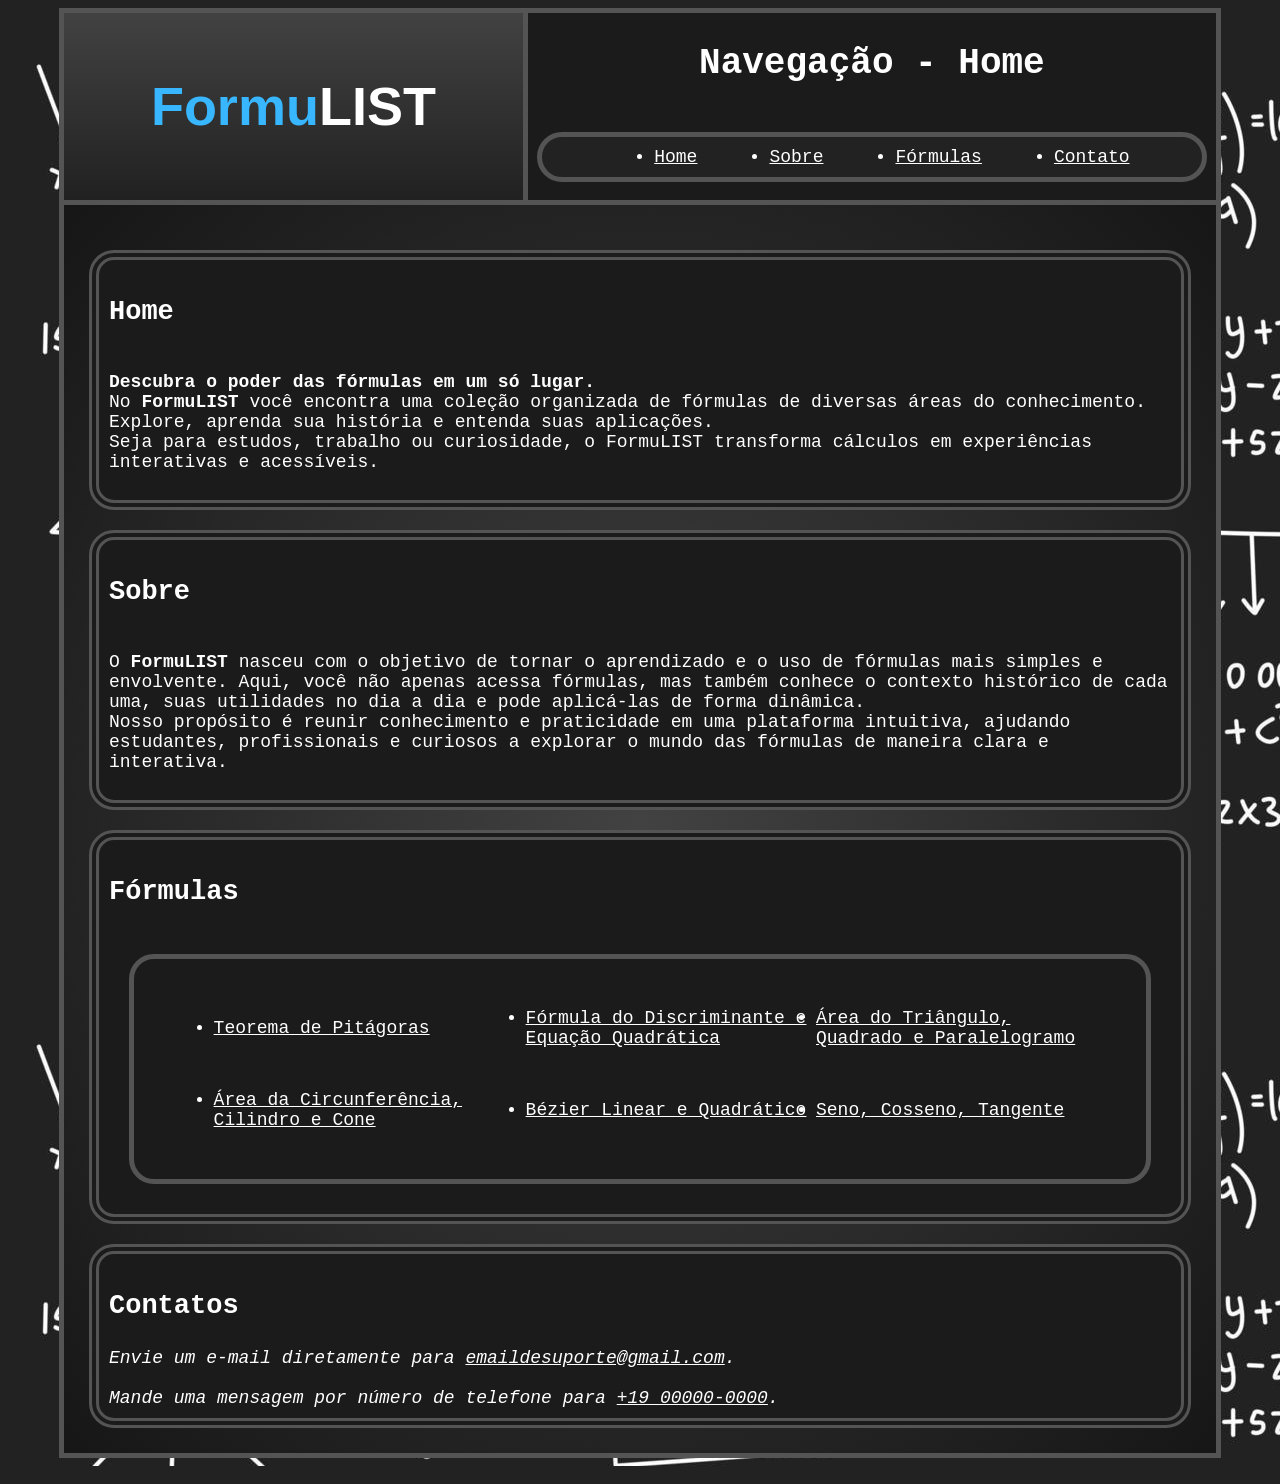
==== index.html @ 541f08ef "Conteúdo geral finalizado" ====
<!DOCTYPE html>
<html lang="pt-br">
<head>
    <link rel="stylesheet" type="text/css" href="src/css/style_index.css" media="screen">
    <meta charset="UTF-8">
    <meta name="viewport" content="width=device-width, initial-scale=1.0">
    <title>FormuList</title>
</head>
<body>


    <header class="" id=""> <!-- Esse é o header, que possui a parte de navegação e título (o FormuLIST) -->
        <section class="" id="titulo">
            <h1 style="color: #38b6ff;">Formu<span style="color: #ffffff;">LIST</span></h1>
        </section>
        <nav class="" id="navegacao">
                <h2>Navegação - Home</h2>
            <ul class="" id="ul_nav">
                <li><a href="#Home">Home</a></li>
                <li><a href="#Sobre">Sobre</a></li>
                <li><a href="#Formulas">Fórmulas</a></li>
                <li><a href="#Contato">Contato</a></li>
            </ul>
        </nav>
    </header>


    <main class="" id="body_main"> <!-- É a box que contém o resto do corpo -->

        <section id="Home" class="box"> <!-- É a box da Home -->
            <h3>Home</h3>
            <p>
                <b>Descubra o poder das fórmulas em um só lugar.</b>
                <br>No <b>FormuLIST</b> você encontra uma coleção organizada de fórmulas de diversas áreas do conhecimento. Explore, aprenda sua história e entenda suas aplicações.
                <br>Seja para estudos, trabalho ou curiosidade, o FormuLIST transforma cálculos em experiências interativas e acessíveis.
            </p>
        </section>

        <section id="Sobre" class="box"> <!-- Box que explica um pouco SOBRE o site -->
            <h3>Sobre</h3>
            <p>
                O <b>FormuLIST</b> nasceu com o objetivo de tornar o aprendizado e o uso de fórmulas mais simples e envolvente. Aqui, você não apenas acessa fórmulas, mas também conhece o contexto histórico de cada uma, suas utilidades no dia a dia e pode aplicá-las de forma dinâmica.
                <br>Nosso propósito é reunir conhecimento e praticidade em uma plataforma intuitiva, ajudando estudantes, profissionais e curiosos a explorar o mundo das fórmulas de maneira clara e interativa.
            </p>
        </section>

        <section id="Formulas" class="box"> <!-- Box da lista de fórmulas -->
            <h3>Fórmulas</h3>
            <nav class="box" id="box_formulas">
                <ul id="ul_formulas">
                    <li><a href="src/pages/teorema_pitagoras.html">Teorema de Pitágoras</a></li>
                    <li><a href="src/pages/formula_discriminante.html">Fórmula do Discriminante e Equação Quadrática</a></li>
                    <li><a href="src/pages/area_triangulo_quadrado_paralelogramo.html">Área do Triângulo, Quadrado e Paralelogramo</a></li>
                    <li><a href="src/pages/area_circunferencia_cilindro_cone.html">Área da Circunferência, Cilindro e Cone</a></li>
                    <li><a href="src/pages/bezier_linear_quadratico.html">Bézier Linear e Quadrático</a></li>
                    <li><a href="src/pages/seno_cosseno_tangente.html">Seno, Cosseno, Tangente</a></li>
                </ul>
            </nav>
        </section>

        <section id="Contato" class="box"> <!-- Box dos contatos -->
            <h3>Contatos</h3>
            <address>
                Envie um e-mail diretamente para <a href="mailto:emaildesuporte@gmail.com">emaildesuporte@gmail.com</a>.<br><br>
                Mande uma mensagem por número de telefone para <a href="tel:+19000000000">+19 00000-0000</a>.
            </address>
        </section>


    </main>
</body>
</html>
---- src/css/style_index.css ----
html {
    font-family:monospace;
    font-weight: normal;
    font-size: 18px;
    scroll-behavior: smooth;
    display: flex;
    justify-content: center;
    scroll-padding-top: 200px;
}

body {
    background-image:url(/src/assets/background_math.jpg);
    color: white;
    font-size: 1rem;
    font-weight: normal;
    width: 90%;
    border: 5px #545454;
    border-style: solid;
    background-color: #222222;
    height: 100%;
}

h1 {
    font-size: 3rem;
    font-family: Arial, Helvetica, sans-serif;
}

h2 {
    font-size: 2rem;
    padding: 0px;
    border: 0px;
    align-items: center;
}

h3 {
    font-size: 1.5rem;
    border: 0px;
}

header {
    display: flex;
    flex-direction: row;
    justify-content: space-between;
    position: sticky;
    top: 0px;
}

nav {
    display: flex;
    flex-direction: column;
    justify-content: space-evenly;
    align-items: center;
    padding: 0px;
}

img {
    float: right;
    border: #545454 5px solid;
    border-radius: 25px;
    height: 150px;
}

#navegacao {
    background-color: #1b1b1b;
    width: 60%;
    padding: 0px;
    margin: 0px;
    height: 100%;
    display: flex;
    flex-direction: column;
    justify-content:space-between;
    border: 5px #545454, solid;
    border-right: 0px;
    border-top: 0px;
}

#ul_nav {
    display: flex;
    flex-direction: row;
    justify-content: space-evenly;
    align-items: center;
    width: 90%;
    height: 40px;
    border: 5px #545454;
    border-style: solid;
    background-color: #222222;
    font-weight: normal;
    border-radius: 25px;
}

#box_formulas{
    margin: 20px;
    border: #545454 5px solid;
    border-radius: 25px;
    height: 200px;
}

#body_main {
    padding: 25px;
    background-image: radial-gradient(rgb(66,66,66),rgb(22,22,22) );
}

#ul_formulas {
    display: grid;
    grid-template-columns: auto auto auto;
    justify-content: space-evenly;
    align-items: center;
    width: 90%;
    height: 100%;
}

#titulo {
    width: 40%;
    height: 200;
    background-color: rgb(44, 44, 44);
    background-image: linear-gradient(rgb(66,66,66), rgb(33,33,33));
    display: grid; /*Para ter colunas e fileira*/
    place-items: center; /*Centraliza o conteúdo do grid*/
    padding: 0;
    border-bottom: #545454 solid 5px;
}

a:link{
    color: white;
    font-size: 1rem;
    font-weight: normal;
}
a:visited{
    color: rgb(161, 161, 161);
}
a:hover{
    font-weight:900;
    color: white;
}
a:active{
    color: rgb(87, 87, 87);
}

.box{
    border: 10px #545454;
    border-style: double;
    margin-top: 20px;
    padding: 10px;
    background-color: #1b1b1b;
    border-radius: 25px;
    display: flex;
    justify-content: space-between;
    flex-direction: column;
}
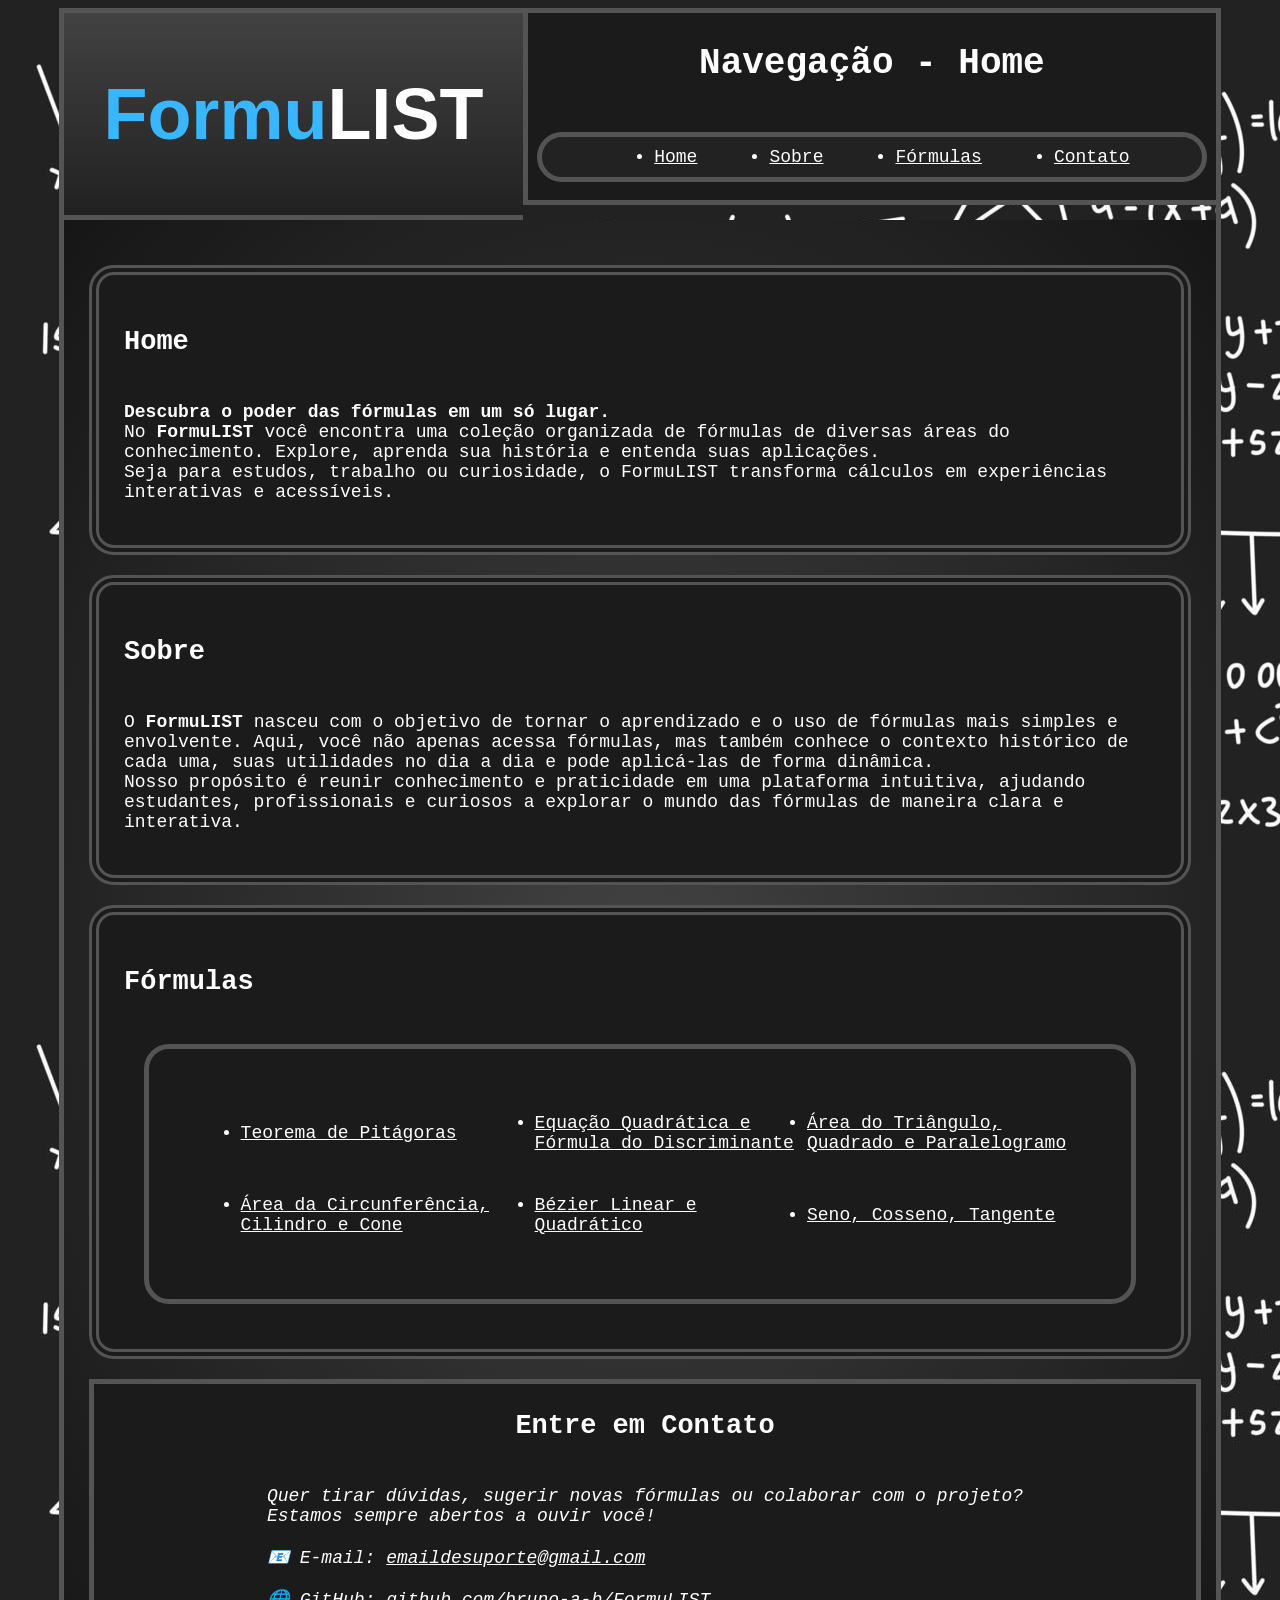
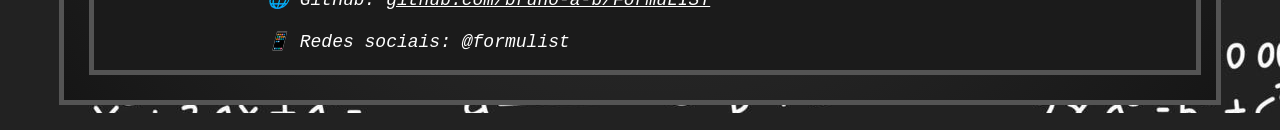
==== commit 11715b32: "Finalização do projeto (comentários, novo footer)" ====
--- a/index.html
+++ b/index.html
@@ -49,7 +49,7 @@
             <nav class="box" id="box_formulas">
                 <ul id="ul_formulas">
                     <li><a href="src/pages/teorema_pitagoras.html">Teorema de Pitágoras</a></li>
-                    <li><a href="src/pages/formula_discriminante.html">Fórmula do Discriminante e Equação Quadrática</a></li>
+                    <li><a href="src/pages/formula_discriminante.html">Equação Quadrática e Fórmula do Discriminante</a></li>
                     <li><a href="src/pages/area_triangulo_quadrado_paralelogramo.html">Área do Triângulo, Quadrado e Paralelogramo</a></li>
                     <li><a href="src/pages/area_circunferencia_cilindro_cone.html">Área da Circunferência, Cilindro e Cone</a></li>
                     <li><a href="src/pages/bezier_linear_quadratico.html">Bézier Linear e Quadrático</a></li>
@@ -57,16 +57,25 @@
                 </ul>
             </nav>
         </section>
+        
+        <footer id="Contato" class=""> <!-- Box dos contatos -->
+            <h3>Entre em Contato</h3>
+            <address>
+                <p>
+                Quer tirar dúvidas, sugerir novas fórmulas ou colaborar com o projeto?
+                <br>Estamos sempre abertos a ouvir você!
+                <br>
+                <br>📧 E-mail: <a href="mailto:emaildesuporte@gmail.com">emaildesuporte@gmail.com</a>
+                <br>
+                <br>🌐 GitHub: <a href="github.com/bruno-a-b/FormuLIST">github.com/bruno-a-b/FormuLIST</a>
+                <br>
+                <br>📱 Redes sociais: @formulist
+                </p>
+            </address>
+        </footer>
 
-        <section id="Contato" class="box"> <!-- Box dos contatos -->
-            <h3>Contatos</h3>
-            <address>
-                Envie um e-mail diretamente para <a href="mailto:emaildesuporte@gmail.com">emaildesuporte@gmail.com</a>.<br><br>
-                Mande uma mensagem por número de telefone para <a href="tel:+19000000000">+19 00000-0000</a>.
-            </address>
-        </section>
+    </main>
 
 
-    </main>
 </body>
 </html>
--- a/src/css/style_index.css
+++ b/src/css/style_index.css
@@ -21,7 +21,7 @@
 }
 
 h1 {
-    font-size: 3rem;
+    font-size: 4rem;
     font-family: Arial, Helvetica, sans-serif;
 }
 
@@ -45,7 +45,7 @@
     top: 0px;
 }
 
-nav {
+nav { /*navs foram usadas em navegação e na parte da lista de fórmulas*/
     display: flex;
     flex-direction: column;
     justify-content: space-evenly;
@@ -53,14 +53,7 @@
     padding: 0px;
 }
 
-img {
-    float: right;
-    border: #545454 5px solid;
-    border-radius: 25px;
-    height: 150px;
-}
-
-#navegacao {
+#navegacao { /*box que contém a lista de navegação*/
     background-color: #1b1b1b;
     width: 60%;
     padding: 0px;
@@ -74,7 +67,7 @@
     border-top: 0px;
 }
 
-#ul_nav {
+#ul_nav { /*é a lista que contém os links de navegação*/
     display: flex;
     flex-direction: row;
     justify-content: space-evenly;
@@ -88,7 +81,7 @@
     border-radius: 25px;
 }
 
-#box_formulas{
+#box_formulas{ /*box que contém as fórmulas*/
     margin: 20px;
     border: #545454 5px solid;
     border-radius: 25px;
@@ -100,7 +93,7 @@
     background-image: radial-gradient(rgb(66,66,66),rgb(22,22,22) );
 }
 
-#ul_formulas {
+#ul_formulas { /*lista que possui as fórmulas dentro da box fórmulas*/
     display: grid;
     grid-template-columns: auto auto auto;
     justify-content: space-evenly;
@@ -114,36 +107,56 @@
     height: 200;
     background-color: rgb(44, 44, 44);
     background-image: linear-gradient(rgb(66,66,66), rgb(33,33,33));
-    display: grid; /*Para ter colunas e fileira*/
-    place-items: center; /*Centraliza o conteúdo do grid*/
+    display: grid; /*para ter colunas e fileiras*/
+    place-items: center; /*centraliza o conteúdo do grid*/
     padding: 0;
     border-bottom: #545454 solid 5px;
 }
 
-a:link{
+#Contato{
+    align-items: center;
+    margin: 20px 0px 0px 0px;
+    padding: 0px;
+    width: 100%;
+    background-color: #1b1b1b;
+    display: flex;
+    justify-content: space-evenly;
+    flex-direction: column;
+    border: #545454 5px solid;
+}
+
+
+a:link{ /*o link em situações normais fica com essas características*/
     color: white;
     font-size: 1rem;
     font-weight: normal;
 }
-a:visited{
+a:visited{ /*a cor do link muda após o usuário já ter visitado o link*/
     color: rgb(161, 161, 161);
 }
-a:hover{
+a:hover{ /*enquanto o usuário está com o mouse sobre o link ele fica em negrito e branco*/
     font-weight:900;
     color: white;
 }
-a:active{
+a:active{ /*enquanto o usuário está segurando o click direito o link ficará com essa cor*/
     color: rgb(87, 87, 87);
 }
 
-.box{
+
+.box{ /*foi usada em muitos lugares, principalmente no body para separar os temas*/
     border: 10px #545454;
     border-style: double;
     margin-top: 20px;
-    padding: 10px;
+    padding: 25px;
     background-color: #1b1b1b;
     border-radius: 25px;
     display: flex;
     justify-content: space-between;
     flex-direction: column;
+}
+
+address{
+    display: flex;
+    justify-content: space-between;
+    flex-direction: row;
 }
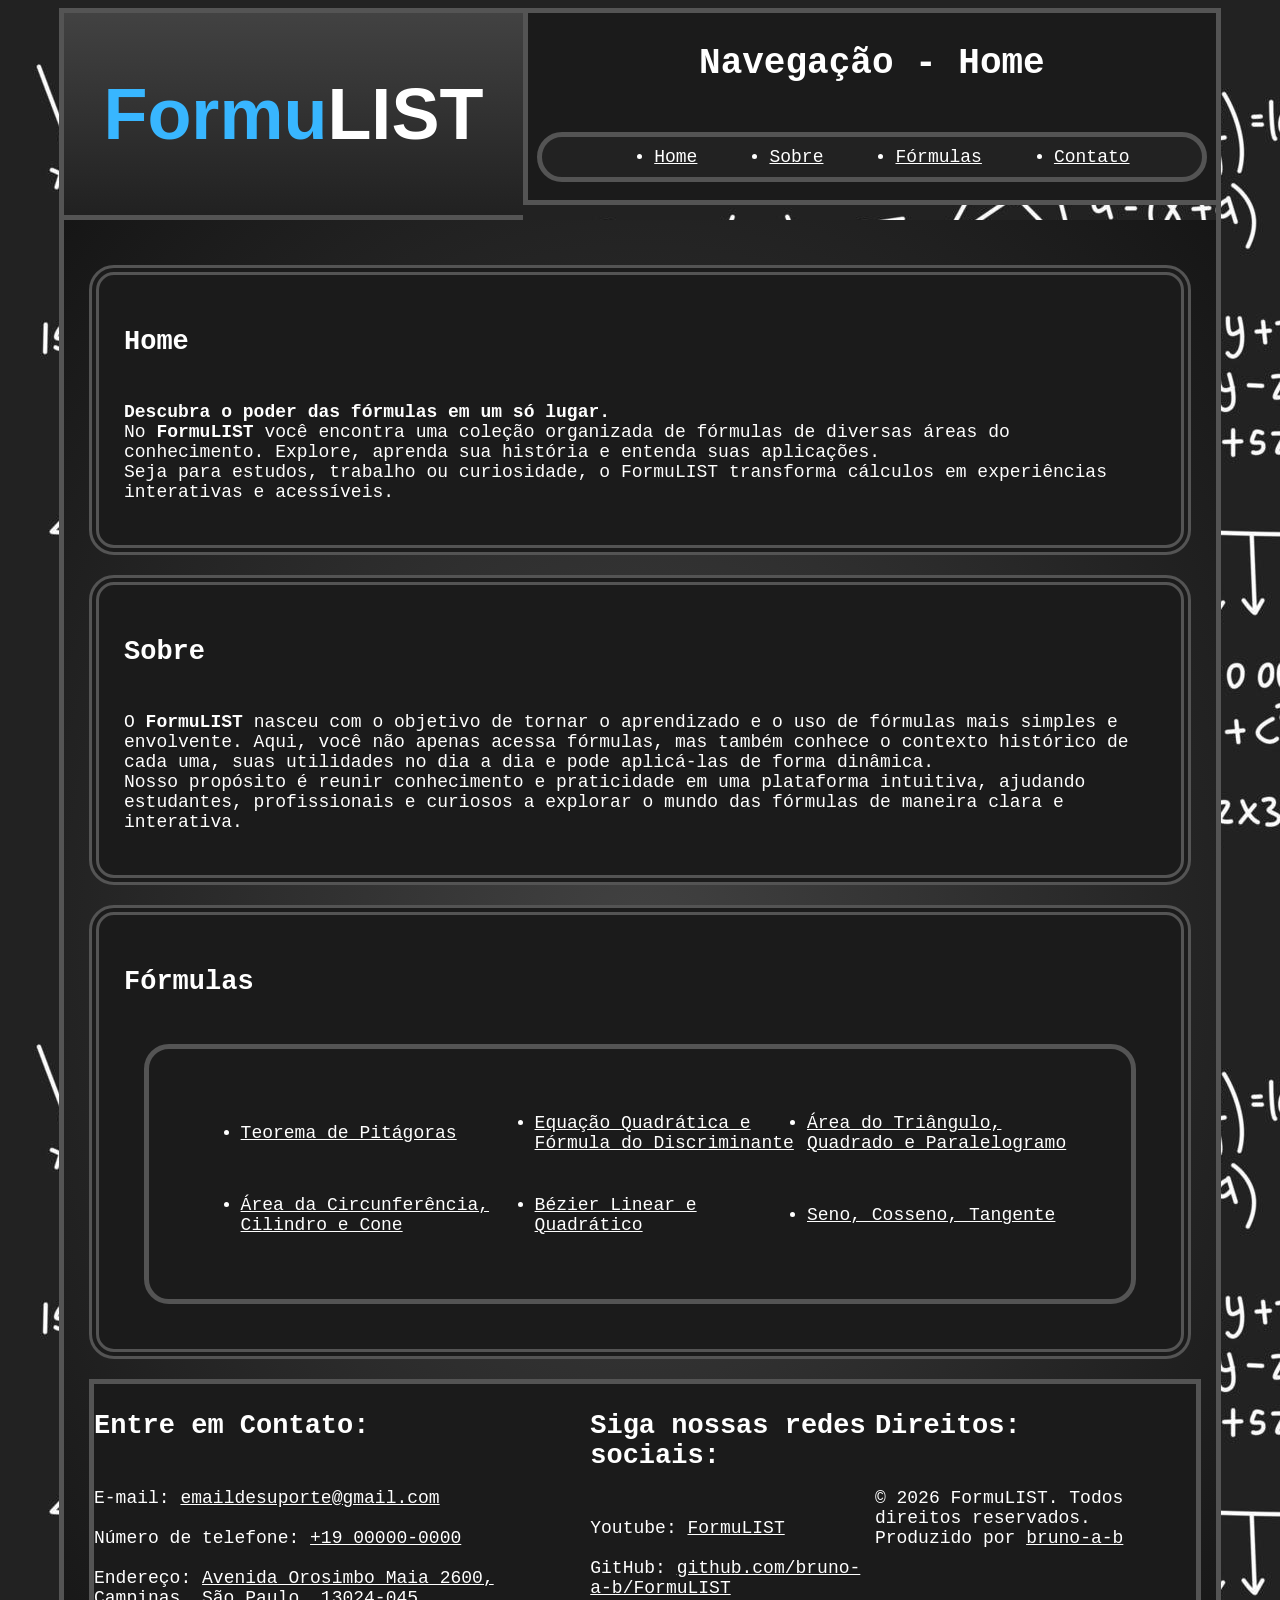
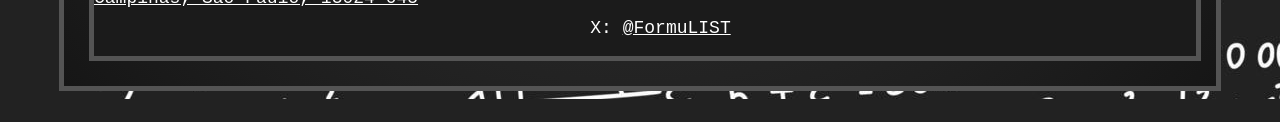
==== commit 0406a7eb: "muitas mudanças no footer" ====
--- a/index.html
+++ b/index.html
@@ -5,6 +5,7 @@
     <meta charset="UTF-8">
     <meta name="viewport" content="width=device-width, initial-scale=1.0">
     <title>FormuList</title>
+    <link rel="icon" type="image/png" sizes="32x32" href="src/assets/icon.png">
 </head>
 <body>
 
@@ -59,19 +60,40 @@
         </section>
         
         <footer id="Contato" class=""> <!-- Box dos contatos -->
-            <h3>Entre em Contato</h3>
-            <address>
-                <p>
-                Quer tirar dúvidas, sugerir novas fórmulas ou colaborar com o projeto?
-                <br>Estamos sempre abertos a ouvir você!
-                <br>
-                <br>📧 E-mail: <a href="mailto:emaildesuporte@gmail.com">emaildesuporte@gmail.com</a>
-                <br>
-                <br>🌐 GitHub: <a href="github.com/bruno-a-b/FormuLIST">github.com/bruno-a-b/FormuLIST</a>
-                <br>
-                <br>📱 Redes sociais: @formulist
-                </p>
-            </address>
+
+                <section>
+                        <p>
+                            <h3>Entre em Contato:</h3>
+
+                            <br>E-mail: <a href="mailto:emaildesuporte@gmail.com">emaildesuporte@gmail.com</a>
+                            <br>
+                            <br>Número de telefone: <a href="tel:+19000000000">+19 00000-0000</a>
+                            <br>
+                            <br>Endereço: <a href="https://maps.app.goo.gl/UhSdsBRX3mSLgMDV7">Avenida Orosimbo Maia 2600, Campinas, São Paulo, 13024-045</a>
+                        </p>
+                </section>
+
+                <section>
+                    
+                        <p>
+                            <h3>Siga nossas redes sociais:</h3>
+                            <br>Youtube: <a href="https://www.youtube.com">FormuLIST</a>
+                            <br>
+                            <br>GitHub: <a href="https://github.com/bruno-a-b/FormuLIST">github.com/bruno-a-b/FormuLIST</a>
+                            <br>
+                            <br>X: <a href="https://x.com/home">@FormuLIST</a>
+                        </p>
+                </section>
+
+                <section>
+                    
+                        <p>
+                            <h3>Direitos:</h3>
+                            <br>© 2026 FormuLIST. Todos direitos reservados.
+                            <br>Produzido por <a href="https://github.com/bruno-a-b">bruno-a-b</a>
+                        </p>
+                </section>
+
         </footer>
 
     </main>
--- a/src/css/style_index.css
+++ b/src/css/style_index.css
@@ -51,6 +51,13 @@
     justify-content: space-evenly;
     align-items: center;
     padding: 0px;
+}
+
+address{
+    display: flex;
+    height: 100%;
+    justify-content:space-between;
+    flex-direction: row;
 }
 
 #navegacao { /*box que contém a lista de navegação*/
@@ -120,11 +127,11 @@
     width: 100%;
     background-color: #1b1b1b;
     display: flex;
-    justify-content: space-evenly;
-    flex-direction: column;
+    justify-content: space-around;
+    align-items: flex-start;
+    flex-direction: row;
     border: #545454 5px solid;
 }
-
 
 a:link{ /*o link em situações normais fica com essas características*/
     color: white;
@@ -153,10 +160,4 @@
     display: flex;
     justify-content: space-between;
     flex-direction: column;
-}
-
-address{
-    display: flex;
-    justify-content: space-between;
-    flex-direction: row;
 }
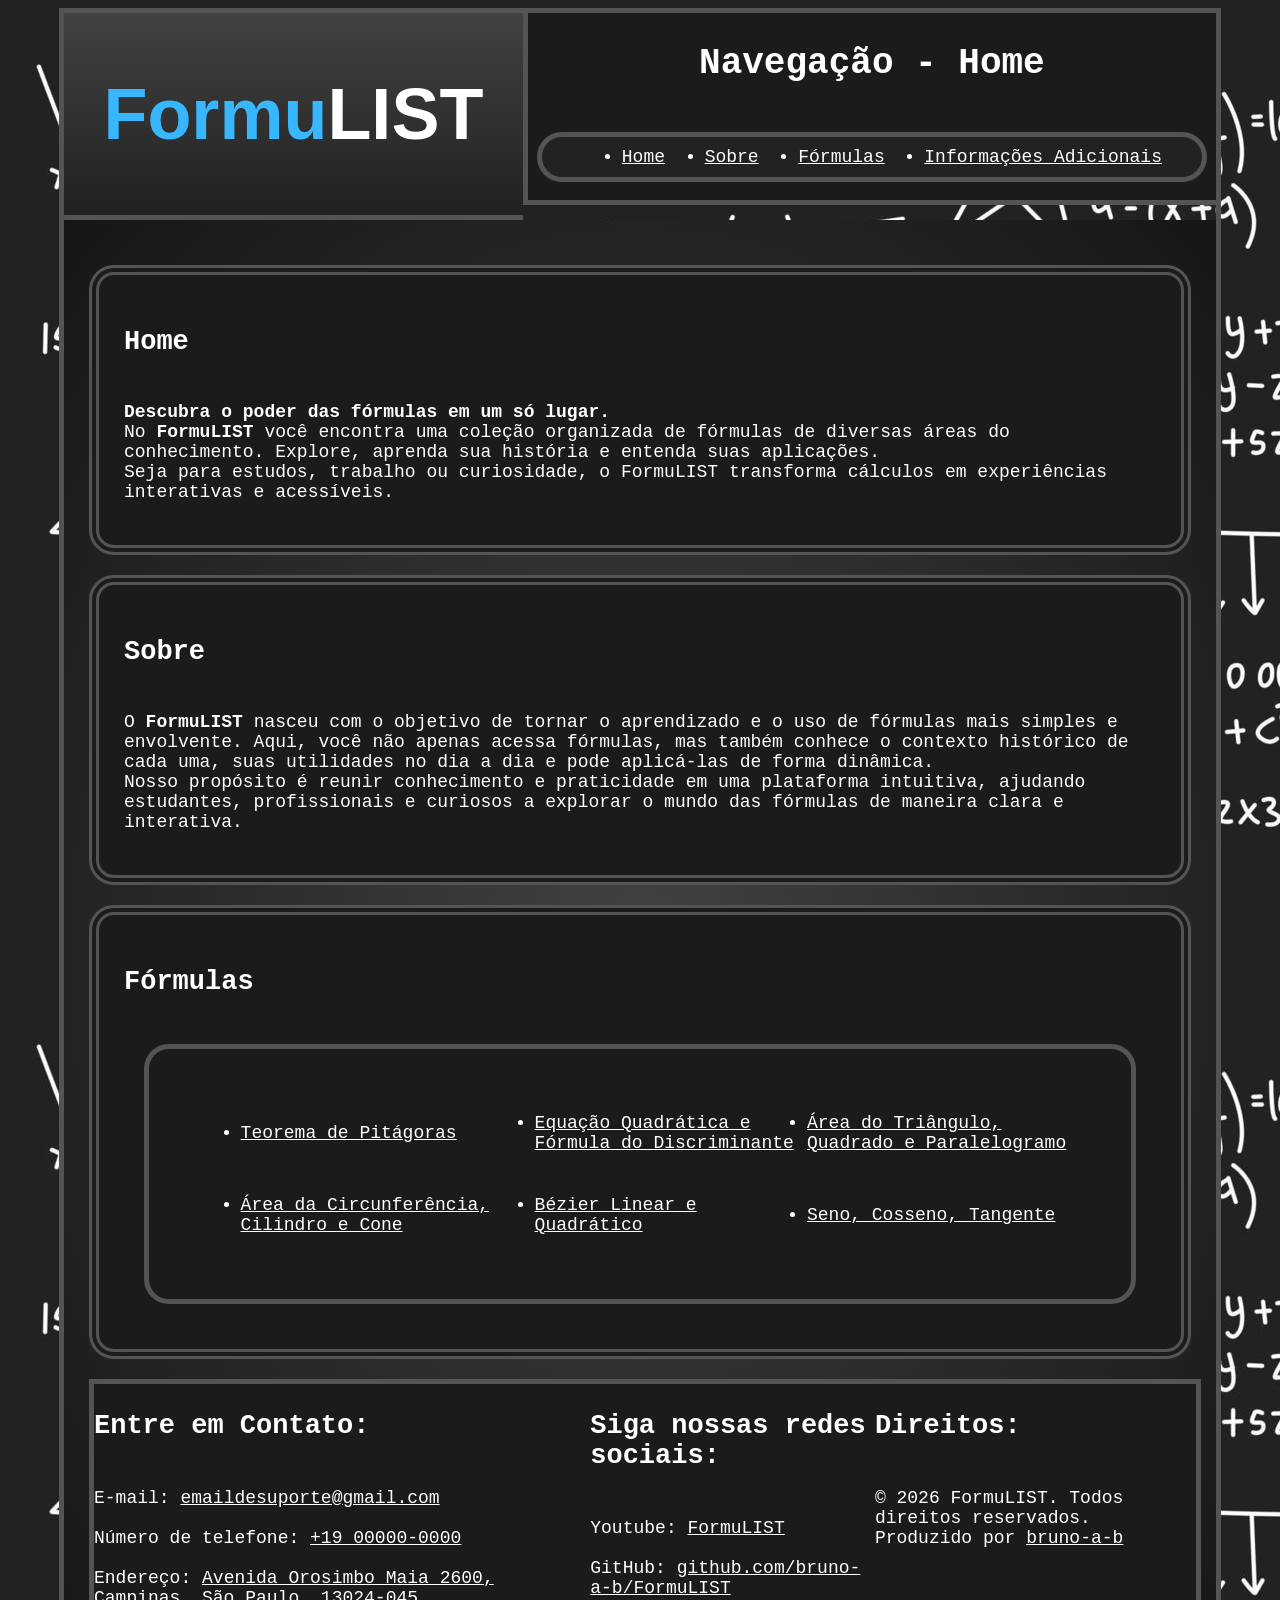
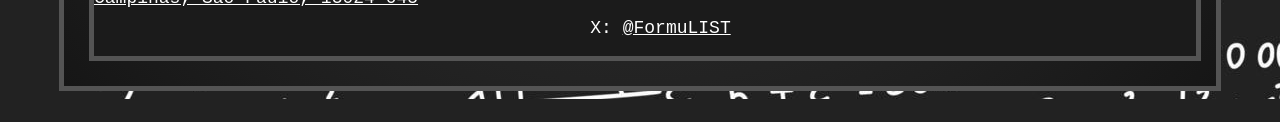
==== commit 21dbe95a: "Adicionei footer em todas as páginas" ====
--- a/index.html
+++ b/index.html
@@ -20,7 +20,7 @@
                 <li><a href="#Home">Home</a></li>
                 <li><a href="#Sobre">Sobre</a></li>
                 <li><a href="#Formulas">Fórmulas</a></li>
-                <li><a href="#Contato">Contato</a></li>
+                <li><a href="#Contato">Informações Adicionais</a></li>
             </ul>
         </nav>
     </header>
@@ -38,6 +38,7 @@
         </section>
 
         <section id="Sobre" class="box"> <!-- Box que explica um pouco SOBRE o site -->
+
             <h3>Sobre</h3>
             <p>
                 O <b>FormuLIST</b> nasceu com o objetivo de tornar o aprendizado e o uso de fórmulas mais simples e envolvente. Aqui, você não apenas acessa fórmulas, mas também conhece o contexto histórico de cada uma, suas utilidades no dia a dia e pode aplicá-las de forma dinâmica.
@@ -64,7 +65,6 @@
                 <section>
                         <p>
                             <h3>Entre em Contato:</h3>
-
                             <br>E-mail: <a href="mailto:emaildesuporte@gmail.com">emaildesuporte@gmail.com</a>
                             <br>
                             <br>Número de telefone: <a href="tel:+19000000000">+19 00000-0000</a>
@@ -74,7 +74,6 @@
                 </section>
 
                 <section>
-                    
                         <p>
                             <h3>Siga nossas redes sociais:</h3>
                             <br>Youtube: <a href="https://www.youtube.com">FormuLIST</a>
@@ -86,7 +85,6 @@
                 </section>
 
                 <section>
-                    
                         <p>
                             <h3>Direitos:</h3>
                             <br>© 2026 FormuLIST. Todos direitos reservados.
--- a/src/css/style_index.css
+++ b/src/css/style_index.css
@@ -9,7 +9,7 @@
 }
 
 body {
-    background-image:url(/src/assets/background_math.jpg);
+    background-image:url(../assets/background_math.jpg);
     color: white;
     font-size: 1rem;
     font-weight: normal;
